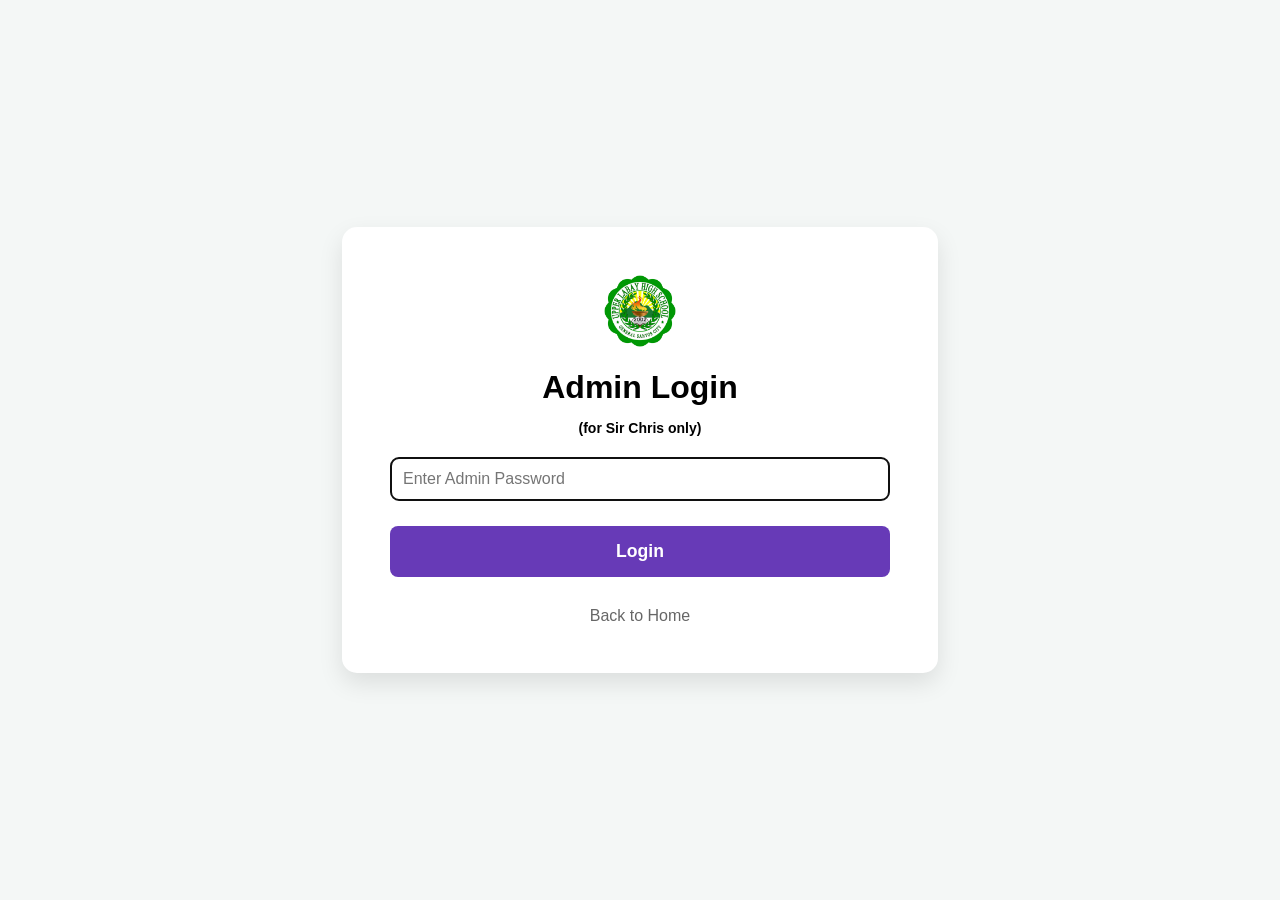
==== admin/index.html @ 51a907e9 "feat: add admin dashboard and student photo support - Add admin panel with login, dashboard, and res" ====
<!DOCTYPE html>
<html lang="en">
<head>
    <meta charset="UTF-8">
    <meta name="viewport" content="width=device-width, initial-scale=1.0">
    <title>Admin Login - Assessment Portal</title>
    <link rel="stylesheet" href="../style.css">
    <style>
        .login-form {
            display: flex;
            flex-direction: column;
            gap: 15px;
        }
        .login-form input {
            padding: 12px;
            border: 1px solid #ddd;
            border-radius: 8px;
            font-size: 1rem;
        }
        .error-msg {
            color: #e74c3c;
            font-size: 0.9rem;
            display: none;
        }
    </style>
</head>
<body>
    <div class="container">
        <img src="../assets/ulhs-logo.png" alt="School Logo" class="school-logo" />
        <h1>Admin Login <br><p style="font-size: 14px;">(for Sir Chris only)</p></h1>
        <div class="login-form">
            <input type="password" id="password" placeholder="Enter Admin Password" autofocus>
            <p id="error" class="error-msg">Incorrect password. Please try again.</p>
            <button id="login-btn" class="btn g7">Login</button>
        </div>
        <a href="../index.html" style="display: block; margin-top: 20px; color: #666; text-decoration: none;">Back to Home</a>
    </div>

    <script>
        const passInput = document.getElementById('password');
        const loginBtn = document.getElementById('login-btn');
        const errorMsg = document.getElementById('error');

        function doLogin() {
            if (passInput.value === 'admin123') {
                sessionStorage.setItem('admin_auth', 'true');
                window.location.href = 'dashboard.html';
            } else {
                errorMsg.style.display = 'block';
                passInput.value = '';
                passInput.focus();
            }
        }

        loginBtn.addEventListener('click', doLogin);
        passInput.addEventListener('keydown', (e) => {
            if (e.key === 'Enter') doLogin();
        });
    </script>
</body>
</html>
---- style.css ----
/* General Layout */
body {
    font-family: 'Segoe UI', Tahoma, Geneva, Verdana, sans-serif;
    background-color: #f4f7f6;
    display: flex;
    justify-content: center;
    align-items: center;
    min-height: 100vh;
    margin: 0;
    background-size: cover;
    background-position: center;
    background-repeat: no-repeat;
}

.container {
    background: white;
    padding: 3rem;
    border-radius: 15px;
    box-shadow: 0 10px 25px rgba(0,0,0,0.1);
    width: 90%;
    max-width: 500px;
    text-align: center;
    position: relative;
}

/* Top-right UI cluster */
#top-right-ui {
    position: fixed;
    top: 16px;
    right: 16px;
    display: flex;
    align-items: center;
    gap: 8px;
    z-index: 1000;
}

.name-badge {
    background: rgba(255,255,255,0.85);
    color: #333;
    border: 1px solid #ddd;
    padding: 8px 12px;
    border-radius: 999px;
    font-weight: 600;
}

.fab {
    background: #1f2937;
    color: #fff;
    border: none;
    padding: 8px 12px;
    border-radius: 999px;
    cursor: pointer;
    box-shadow: 0 6px 16px rgba(0,0,0,0.15);
}

.fab:hover {
    filter: brightness(1.1);
}

/* Button & Link Styles */
.btn {
    display: block;
    padding: 15px;
    margin: 10px 0;
    text-decoration: none;
    color: white;
    border-radius: 8px;
    font-weight: bold;
    transition: transform 0.2s, background 0.2s;
    border: none;
    cursor: pointer;
    font-size: 1.1rem;
}

.btn:hover {
    transform: translateY(-3px);
    filter: brightness(90%);
}

/* Specific Colors */
.g7 { background-color: #673ab7; } /* Purple */
.g8 { background-color: #e91e63; } /* Pink */
.g9 { background-color: #ff9800; } /* Orange */
.g10 { background-color: #4caf50; } /* Green */
.btn-home {
    background-color: #7f8c8d;
    position: fixed;
    top: 16px;
    left: 16px;
    padding: 10px 14px;
    border-radius: 999px;
    z-index: 1000;
    box-shadow: 0 6px 16px rgba(0,0,0,0.15);
}

/* Student Photo */
.student-photo {
    width: 100px;
    height: 100px;
    border-radius: 50%;
    object-fit: cover;
    margin-left: 15px;
    vertical-align: middle;
    border: 3px solid #eee;
    display: none; /* Hidden until name entered */
}

@media (max-width: 420px) {
    .btn-home {
        top: 12px;
        left: 12px;
        padding: 8px 12px;
        font-size: 0.95rem;
    }
}

/* Quiz Specifics */
.grid {
    display: grid;
    grid-template-columns: 1fr 1fr;
    gap: 15px;
    margin-top: 20px;
}

#options-container button,
#options-container .option-btn {
    width: 100%;
    background: linear-gradient(135deg, #ffffff, #f7f9fc);
    color: #333;
    border: 2px solid #ddd;
    padding: 12px;
    margin: 8px 0;
    border-radius: 8px;
    cursor: pointer;
    font-size: 1rem;
    box-shadow: 0 2px 8px rgba(0,0,0,0.05);
    transition: transform 0.12s ease, box-shadow 0.12s ease, background 0.12s ease, border-color 0.12s ease;
}

#options-container button:hover,
#options-container .option-btn:hover {
    transform: translateY(-1px);
    box-shadow: 0 4px 12px rgba(0,0,0,0.08);
}

/* Alternating modern palettes for visual variety */
#options-container .option-btn:nth-child(4n+1) {
    background: linear-gradient(135deg, #e3f2fd, #ffffff);
    border-color: #90caf9;
}
#options-container .option-btn:nth-child(4n+2) {
    background: linear-gradient(135deg, #e8f5e9, #ffffff);
    border-color: #a5d6a7;
}
#options-container .option-btn:nth-child(4n+3) {
    background: linear-gradient(135deg, #fff3e0, #ffffff);
    border-color: #ffcc80;
}
#options-container .option-btn:nth-child(4n+4) {
    background: linear-gradient(135deg, #f3e5f5, #ffffff);
    border-color: #ce93d8;
}

#options-container .option-selected {
    background: linear-gradient(135deg, #d6e4ff, #ffffff);
    border-color: #3498db !important;
    box-shadow: 0 4px 12px rgba(52,152,219,0.2);
}

.confirm-box {
    margin-top: 10px;
    display: flex;
    gap: 10px;
    justify-content: center;
    align-items: center;
    flex-wrap: wrap;
}

.confirm-btn {
    padding: 10px 14px;
    border-radius: 8px;
    color: #fff;
    border: none;
    cursor: pointer;
    box-shadow: 0 2px 8px rgba(0,0,0,0.06);
}

.confirm-btn.yes {
    background-color: #2ecc71;
}

.confirm-btn.no {
    background-color: #e74c3c;
}

.confirm-selected {
    outline: 3px solid rgba(0,0,0,0.2);
    filter: brightness(0.95);
}

.feedback-correct {
    color: green;
    font-weight: 600;
    margin-top: 10px;
}

.feedback-incorrect {
    color: red;
    font-weight: 600;
    margin-top: 10px;
}

.feedback-neutral {
    color: #6b7280;
    font-weight: 600;
    margin-top: 10px;
}

.name-input {
    width: 100%;
    padding: 12px;
    border: 2px solid #ddd;
    border-radius: 8px;
    font-size: 1rem;
    box-sizing: border-box;
    margin-bottom: 10px;
}

.school-logo {
    width: 72px;
    height: 72px;
    object-fit: contain;
    display: block;
    margin: 0 auto 10px auto;
}

.app-footer {
    position: fixed;
    bottom: 10px;
    left: 50%;
    transform: translateX(-50%);
    background: rgba(255,255,255,0.9);
    color: #333;
    border: 1px solid #ddd;
    padding: 6px 12px;
    border-radius: 8px;
    font-size: 0.9rem;
    z-index: 999;
    box-shadow: 0 4px 12px rgba(0,0,0,0.08);
}

/* Dark mode overrides */
.dark-mode {
    background-color: #0f172a;
}
.dark-mode .container {
    background: #1e293b;
    color: #e2e8f0;
}
.dark-mode .name-badge {
    background: rgba(30,41,59,0.85);
    color: #e2e8f0;
    border-color: #334155;
}
.dark-mode .fab {
    background: #334155;
}
.dark-mode .app-footer {
    background: rgba(30,41,59,0.9);
    color: #e2e8f0;
    border-color: #334155;
}
.dark-mode #options-container .option-btn:nth-child(4n+1) {
    background: linear-gradient(135deg, #1e293b, #0f172a);
    border-color: #334155;
    color: #e2e8f0;
}
.dark-mode #options-container .option-btn:nth-child(4n+2) {
    background: linear-gradient(135deg, #0f2e1e, #0b1f15);
    border-color: #1b5e20;
    color: #e2e8f0;
}
.dark-mode #options-container .option-btn:nth-child(4n+3) {
    background: linear-gradient(135deg, #3b2f1e, #23190f);
    border-color: #5d4037;
    color: #e2e8f0;
}
.dark-mode #options-container .option-btn:nth-child(4n+4) {
    background: linear-gradient(135deg, #2a1f2f, #1a1120);
    border-color: #6a1b9a;
    color: #e2e8f0;
}
.dark-mode #options-container .option-selected {
    border-color: #60a5fa !important;
    box-shadow: 0 4px 12px rgba(96,165,250,0.25);
}

/* Loader */
#loader-overlay {
    position: fixed;
    inset: 0;
    background: rgba(255,255,255,0.85);
    display: none;
    align-items: center;
    justify-content: center;
    flex-direction: column;
    z-index: 2000;
}
.spinner {
    width: 56px;
    height: 56px;
    border: 6px solid #e5e7eb;
    border-top-color: #3498db;
    border-radius: 50%;
    animation: spin 1s linear infinite;
}
.loader-text {
    margin-top: 10px;
    color: #374151;
    font-weight: 600;
}
@keyframes spin {
    from { transform: rotate(0deg); }
    to { transform: rotate(360deg); }
}
.dark-mode #loader-overlay {
    background: rgba(15,23,42,0.85);
}
.dark-mode .loader-text {
    color: #e2e8f0;
}
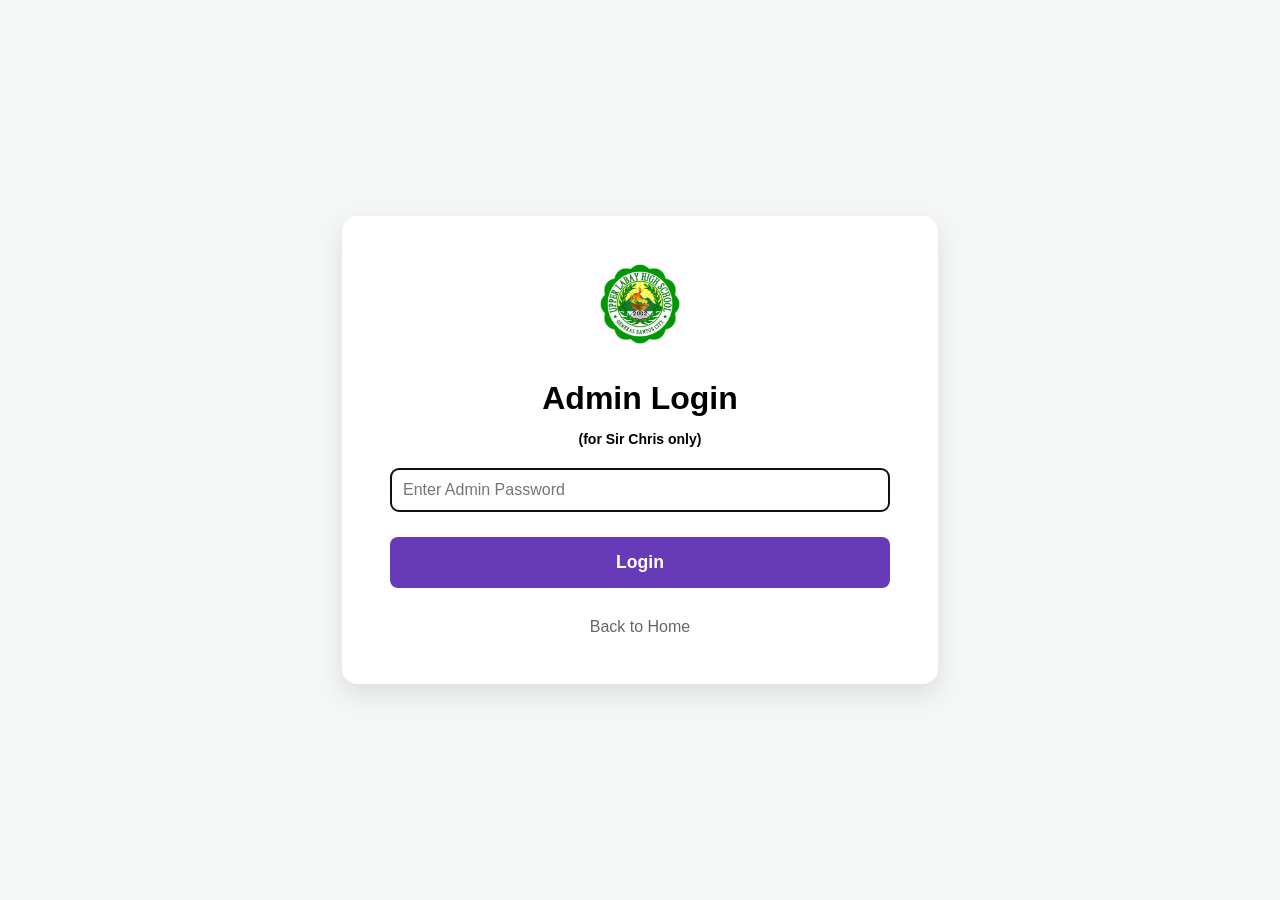
==== commit 72209f1e: "feat: add serverless architecture with Google Sheets integration - Remove Firebase dependencies and " ====
--- a/admin/index.html
+++ b/admin/index.html
@@ -4,7 +4,8 @@
     <meta charset="UTF-8">
     <meta name="viewport" content="width=device-width, initial-scale=1.0">
     <title>Admin Login - Assessment Portal</title>
-    <link rel="stylesheet" href="../style.css">
+    <link rel="icon" type="image/png" href="../assets/ulhs-logo.png">
+    <link rel="stylesheet" href="../style.css?v=1.3.0">
     <style>
         .login-form {
             display: flex;
@@ -41,8 +42,26 @@
         const loginBtn = document.getElementById('login-btn');
         const errorMsg = document.getElementById('error');
 
-        function doLogin() {
-            if (passInput.value === 'admin123') {
+        /**
+         * Hashes a string using SHA-256 (a one-way cryptographic hash).
+         * Unlike Base64, this CANNOT be decoded back into the original password.
+         */
+        async function sha256(message) {
+            const msgBuffer = new TextEncoder().encode(message);
+            const hashBuffer = await crypto.subtle.digest('SHA-256', msgBuffer);
+            const hashArray = Array.from(new Uint8Array(hashBuffer));
+            return hashArray.map(b => b.toString(16).padStart(2, '0')).join('');
+        }
+
+        async function doLogin() {
+            const inputHash = await sha256(passInput.value);
+            
+            // The SHA-256 hash of the admin password.
+            // This is "one-way", meaning it's mathematically impossible to reverse this 
+            // string back into the original password easily.
+            const _k = "240be518fabd2724ddb6f04eeb1da5967448d7e831c08c8fa822809f74c720a9";
+
+            if (inputHash === _k) {
                 sessionStorage.setItem('admin_auth', 'true');
                 window.location.href = 'dashboard.html';
             } else {
--- a/style.css
+++ b/style.css
@@ -82,6 +82,7 @@
 .g8 { background-color: #e91e63; } /* Pink */
 .g9 { background-color: #ff9800; } /* Orange */
 .g10 { background-color: #4caf50; } /* Green */
+.g8-tle { background-color: #009688; } /* Teal */
 .btn-home {
     background-color: #7f8c8d;
     position: fixed;
@@ -93,18 +94,143 @@
     box-shadow: 0 6px 16px rgba(0,0,0,0.15);
 }
 
-/* Student Photo */
-.student-photo {
-    width: 100px;
-    height: 100px;
-    border-radius: 50%;
-    object-fit: cover;
-    margin-left: 15px;
-    vertical-align: middle;
-    border: 3px solid #eee;
-    display: none; /* Hidden until name entered */
-}
-
+/* Score Display Floating */
+#score-display {
+    position: fixed;
+    top: 80px;
+    right: 16px;
+    background: linear-gradient(135deg, #f1c40f, #f39c12);
+    color: #fff;
+    padding: 12px 20px;
+    border-radius: 12px;
+    font-size: 1.5rem;
+    font-weight: 800;
+    box-shadow: 0 8px 20px rgba(0,0,0,0.15);
+    z-index: 1000;
+    transition: transform 0.3s cubic-bezier(0.175, 0.885, 0.32, 1.275), opacity 0.3s ease;
+    border: 2px solid #fff;
+    margin: 0;
+    display: none; /* Controlled by JS */
+    animation: popIn 0.5s ease-out;
+}
+
+.score-pulse {
+    animation: pulse 0.5s cubic-bezier(0.175, 0.885, 0.32, 1.275);
+}
+
+@keyframes pulse {
+    0% { transform: scale(1); }
+    50% { transform: scale(1.3); background: #2ecc71; }
+    100% { transform: scale(1); }
+}
+
+@keyframes popIn {
+    0% { transform: scale(0.5) translateY(-50px); opacity: 0; }
+    100% { transform: scale(1) translateY(0); opacity: 1; }
+}
+
+/* Question Transition Effects */
+.question-container-fade {
+    transition: opacity 0.4s ease, transform 0.4s ease;
+}
+
+.fade-out {
+    opacity: 0;
+    transform: translateY(-20px);
+}
+
+.fade-in {
+    opacity: 1;
+    transform: translateY(0);
+}
+
+/* Modal Styles */
+.modal-overlay {
+    position: fixed;
+    top: 0;
+    left: 0;
+    width: 100%;
+    height: 100%;
+    background: rgba(0, 0, 0, 0.4);
+    backdrop-filter: blur(5px);
+    display: flex;
+    justify-content: center;
+    align-items: center;
+    z-index: 2000;
+    opacity: 0;
+    transition: opacity 0.3s ease;
+}
+
+.modal-content {
+    background: white;
+    padding: 2.5rem;
+    border-radius: 20px;
+    box-shadow: 0 15px 40px rgba(0, 0, 0, 0.25);
+    text-align: center;
+    transform: translateY(30px) scale(0.9);
+    transition: transform 0.4s cubic-bezier(0.175, 0.885, 0.32, 1.275);
+}
+
+.modal-overlay.visible {
+    opacity: 1;
+}
+
+.modal-overlay.visible .modal-content {
+    transform: translateY(0) scale(1);
+}
+
+.modal-content p {
+    margin-bottom: 1.5rem;
+    font-size: 1.2rem;
+    color: #333;
+}
+
+.modal-buttons {
+    display: flex;
+    justify-content: center;
+    gap: 1rem;
+}
+
+/* Next Question Button Pop-up */
+.next-btn-pop {
+    background: linear-gradient(135deg, #27ae60, #2ecc71) !important;
+    color: white !important;
+    padding: 15px 30px !important;
+    font-size: 1.2rem !important;
+    border-radius: 50px !important;
+    border: none !important;
+    cursor: pointer !important;
+    box-shadow: 0 10px 25px rgba(39, 174, 96, 0.3) !important;
+    transition: all 0.3s ease !important;
+    animation: buttonPop 0.4s cubic-bezier(0.175, 0.885, 0.32, 1.275) !important;
+    display: block;
+    margin: 20px auto 0 !important;
+    width: auto !important;
+    min-width: 200px;
+}
+
+.next-btn-pop:hover {
+    transform: translateY(-5px) scale(1.05) !important;
+    box-shadow: 0 15px 30px rgba(39, 174, 96, 0.4) !important;
+}
+
+@keyframes buttonPop {
+    0% { transform: scale(0.8); opacity: 0; }
+    100% { transform: scale(1); opacity: 1; }
+}
+
+/* Student Photo */
+.student-photo {
+    width: 80px;
+    height: 80px;
+    border-radius: 50%;
+    object-fit: cover;
+    margin: 0 10px 15px 10px;
+    vertical-align: middle;
+    border: 3px solid #eee;
+    display: none; /* Hidden until name entered */
+}
+
 @media (max-width: 420px) {
     .btn-home {
         top: 12px;
@@ -117,7 +243,7 @@
 /* Quiz Specifics */
 .grid {
     display: grid;
-    grid-template-columns: 1fr 1fr;
+    grid-template-columns: repeat(3, 1fr);
     gap: 15px;
     margin-top: 20px;
 }
@@ -199,21 +325,24 @@
 }
 
 .feedback-correct {
-    color: green;
-    font-weight: 600;
-    margin-top: 10px;
+    color: #27ae60;
+    font-weight: 800;
+    font-size: 1.5rem;
+    margin-bottom: 1rem;
 }
 
 .feedback-incorrect {
-    color: red;
-    font-weight: 600;
-    margin-top: 10px;
+    color: #e74c3c;
+    font-weight: 800;
+    font-size: 1.5rem;
+    margin-bottom: 1rem;
 }
 
 .feedback-neutral {
-    color: #6b7280;
-    font-weight: 600;
-    margin-top: 10px;
+    color: #34495e;
+    font-weight: 800;
+    font-size: 1.5rem;
+    margin-bottom: 1rem;
 }
 
 .name-input {
@@ -227,11 +356,12 @@
 }
 
 .school-logo {
-    width: 72px;
-    height: 72px;
+    width: 80px;
+    height: 80px;
     object-fit: contain;
-    display: block;
-    margin: 0 auto 10px auto;
+    display: inline-block;
+    vertical-align: middle;
+    margin: 0 10px 15px 10px;
 }
 
 .app-footer {
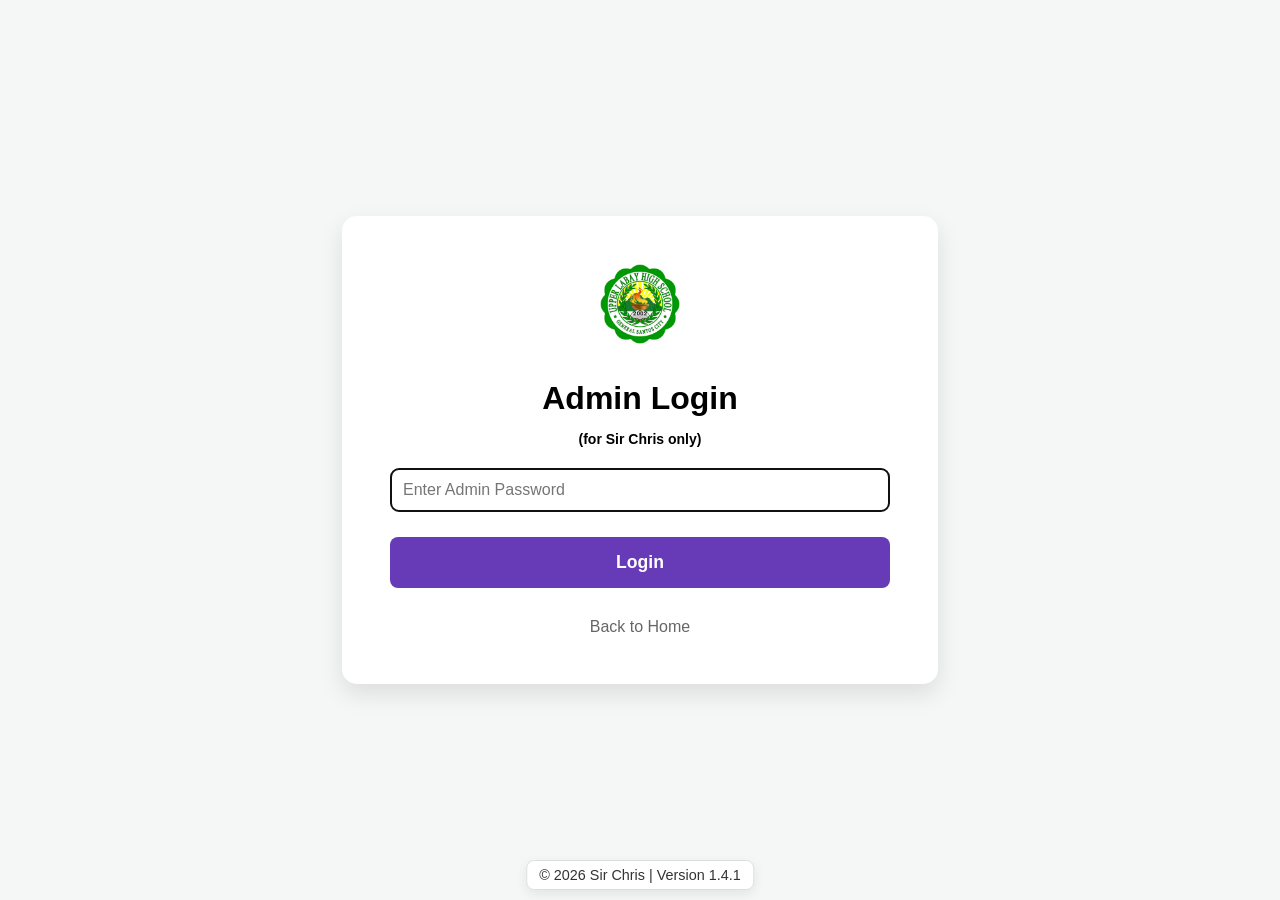
==== commit 0bfb4cce: "fix: update answer keys, fix content errors and improve review feature - Correct answer keys for gra" ====
--- a/admin/index.html
+++ b/admin/index.html
@@ -5,7 +5,7 @@
     <meta name="viewport" content="width=device-width, initial-scale=1.0">
     <title>Admin Login - Assessment Portal</title>
     <link rel="icon" type="image/png" href="../assets/ulhs-logo.png">
-    <link rel="stylesheet" href="../style.css?v=1.3.0">
+    <link rel="stylesheet" href="../style.css?v=1.4.1">
     <style>
         .login-form {
             display: flex;
@@ -36,6 +36,7 @@
         </div>
         <a href="../index.html" style="display: block; margin-top: 20px; color: #666; text-decoration: none;">Back to Home</a>
     </div>
+    <footer class="app-footer">© 2026 Sir Chris | Version 1.4.1</footer>
 
     <script>
         const passInput = document.getElementById('password');
--- a/style.css
+++ b/style.css
@@ -81,7 +81,9 @@
 .g7 { background-color: #673ab7; } /* Purple */
 .g8 { background-color: #e91e63; } /* Pink */
 .g9 { background-color: #ff9800; } /* Orange */
-.g10 { background-color: #4caf50; } /* Green */
+.g10 { background-color: #0e42c3; } /* Blue */
+.g11 { background-color: #4caf50; } /* Green */
+.g12 { background-color: #673ab7; } /* Purple */
 .g8-tle { background-color: #009688; } /* Teal */
 .btn-home {
     background-color: #7f8c8d;
@@ -112,6 +114,8 @@
     margin: 0;
     display: none; /* Controlled by JS */
     animation: popIn 0.5s ease-out;
+    width: 160px; /* Matching timer for consistent look */
+    text-align: center;
 }
 
 .score-pulse {
@@ -248,6 +252,56 @@
     margin-top: 20px;
 }
 
+#quiz-timer {
+    position: fixed;
+    top: 140px; /* Positioned below floating score (80px + approx 75px height/gap) */
+    right: 16px;
+    background: linear-gradient(135deg, #2c3e50, #4ca1af);
+    color: white;
+    padding: 10px 18px;
+    border-radius: 12px;
+    font-size: 1.1rem;
+    font-weight: 700;
+    display: none;
+    box-shadow: 0 8px 20px rgba(0,0,0,0.15);
+    transition: all 0.3s ease;
+    text-align: center;
+    width: 160px; /* Matching score display */
+    border: 2px solid rgba(255, 255, 255, 0.2);
+    letter-spacing: 0.5px;
+    text-transform: uppercase;
+    z-index: 1000;
+    animation: popIn 0.6s ease-out;
+}
+
+.timer-pulse {
+    animation: timerPulse 0.8s infinite alternate cubic-bezier(0.4, 0, 0.6, 1);
+}
+
+@keyframes timerPulse {
+    0% { transform: scale(1); opacity: 1; }
+    100% { transform: scale(1.05); opacity: 0.9; box-shadow: 0 0 20px rgba(255, 71, 87, 0.5); background: linear-gradient(135deg, #ff4757, #ff6b81); }
+}
+
+#timer-progress-container {
+    position: fixed;
+    top: 0;
+    left: 0;
+    width: 100%;
+    height: 5px;
+    background: rgba(0,0,0,0.05);
+    z-index: 1002;
+    display: none;
+}
+
+#timer-progress-bar {
+    height: 100%;
+    width: 100%;
+    background: linear-gradient(to right, #27ae60, #2ecc71);
+    transition: width 1s linear, background 0.5s ease;
+    box-shadow: 0 1px 3px rgba(0,0,0,0.1);
+}
+
 #options-container button,
 #options-container .option-btn {
     width: 100%;
